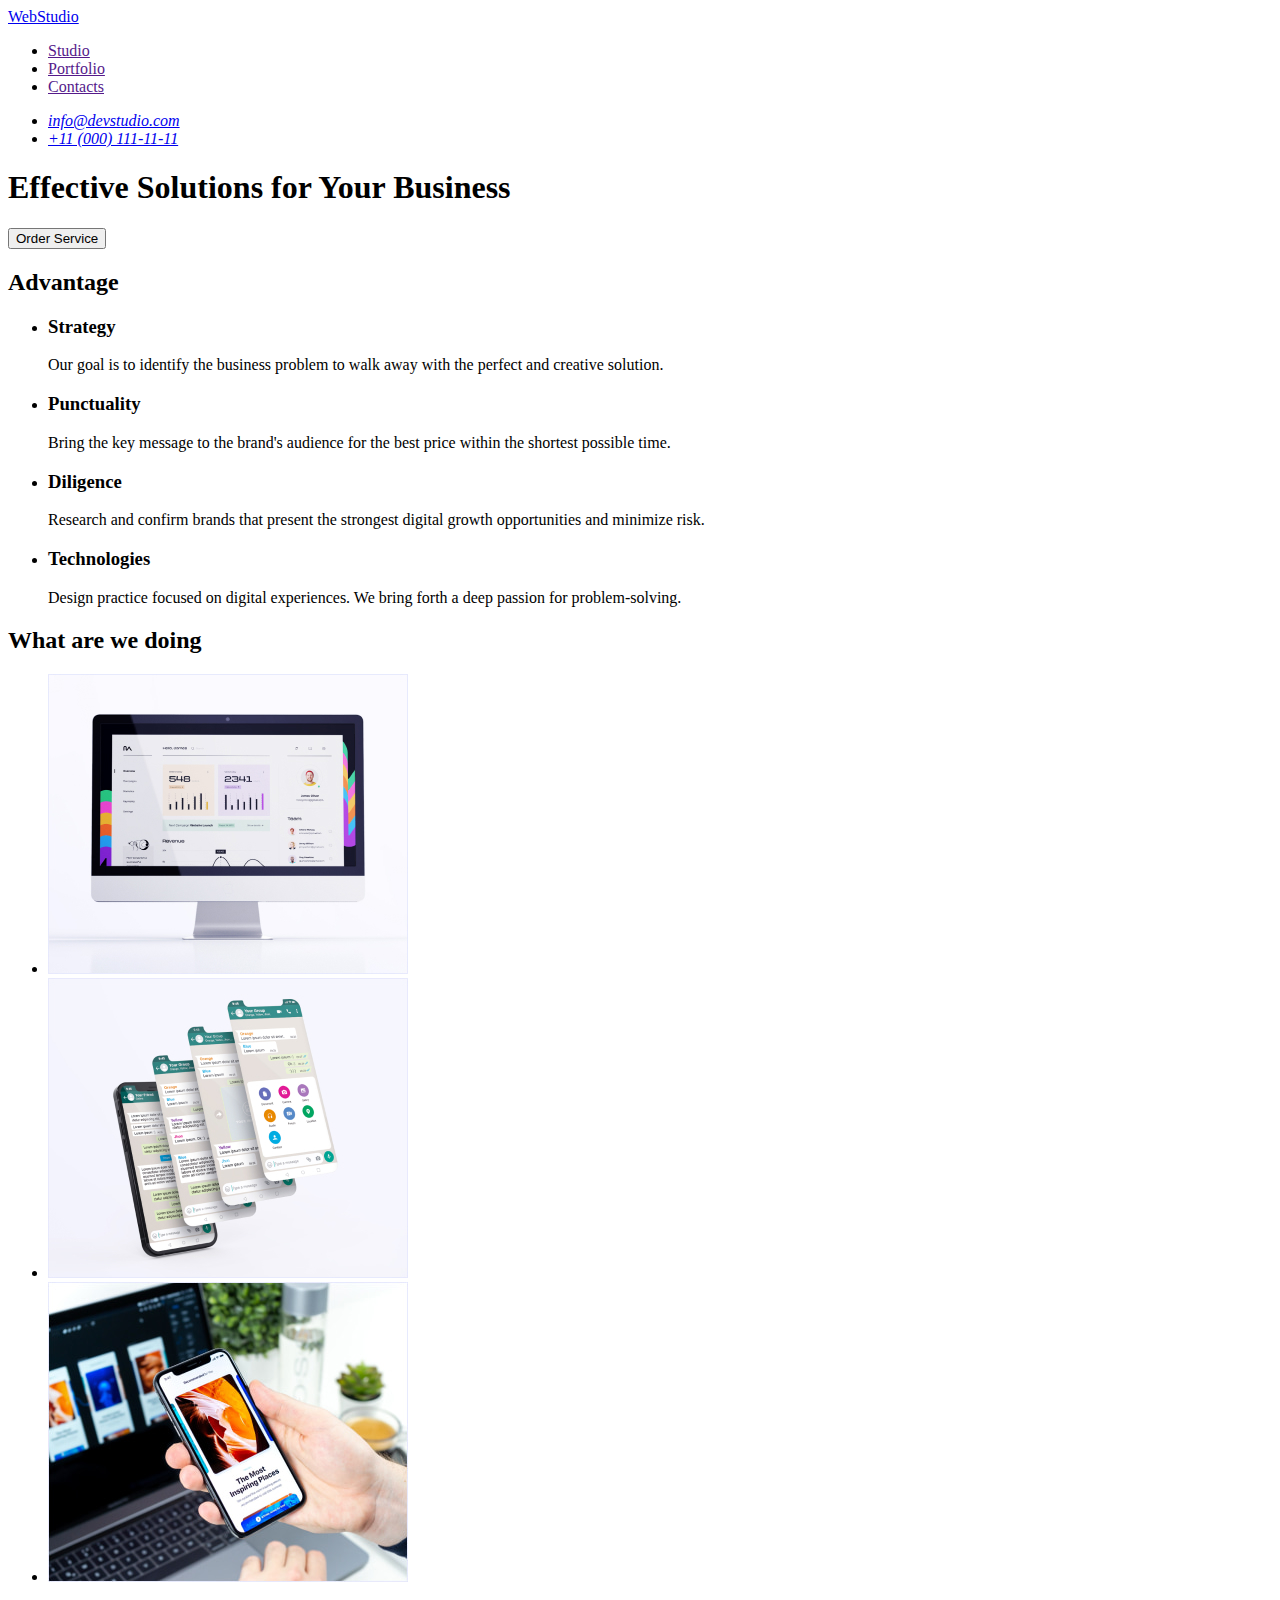
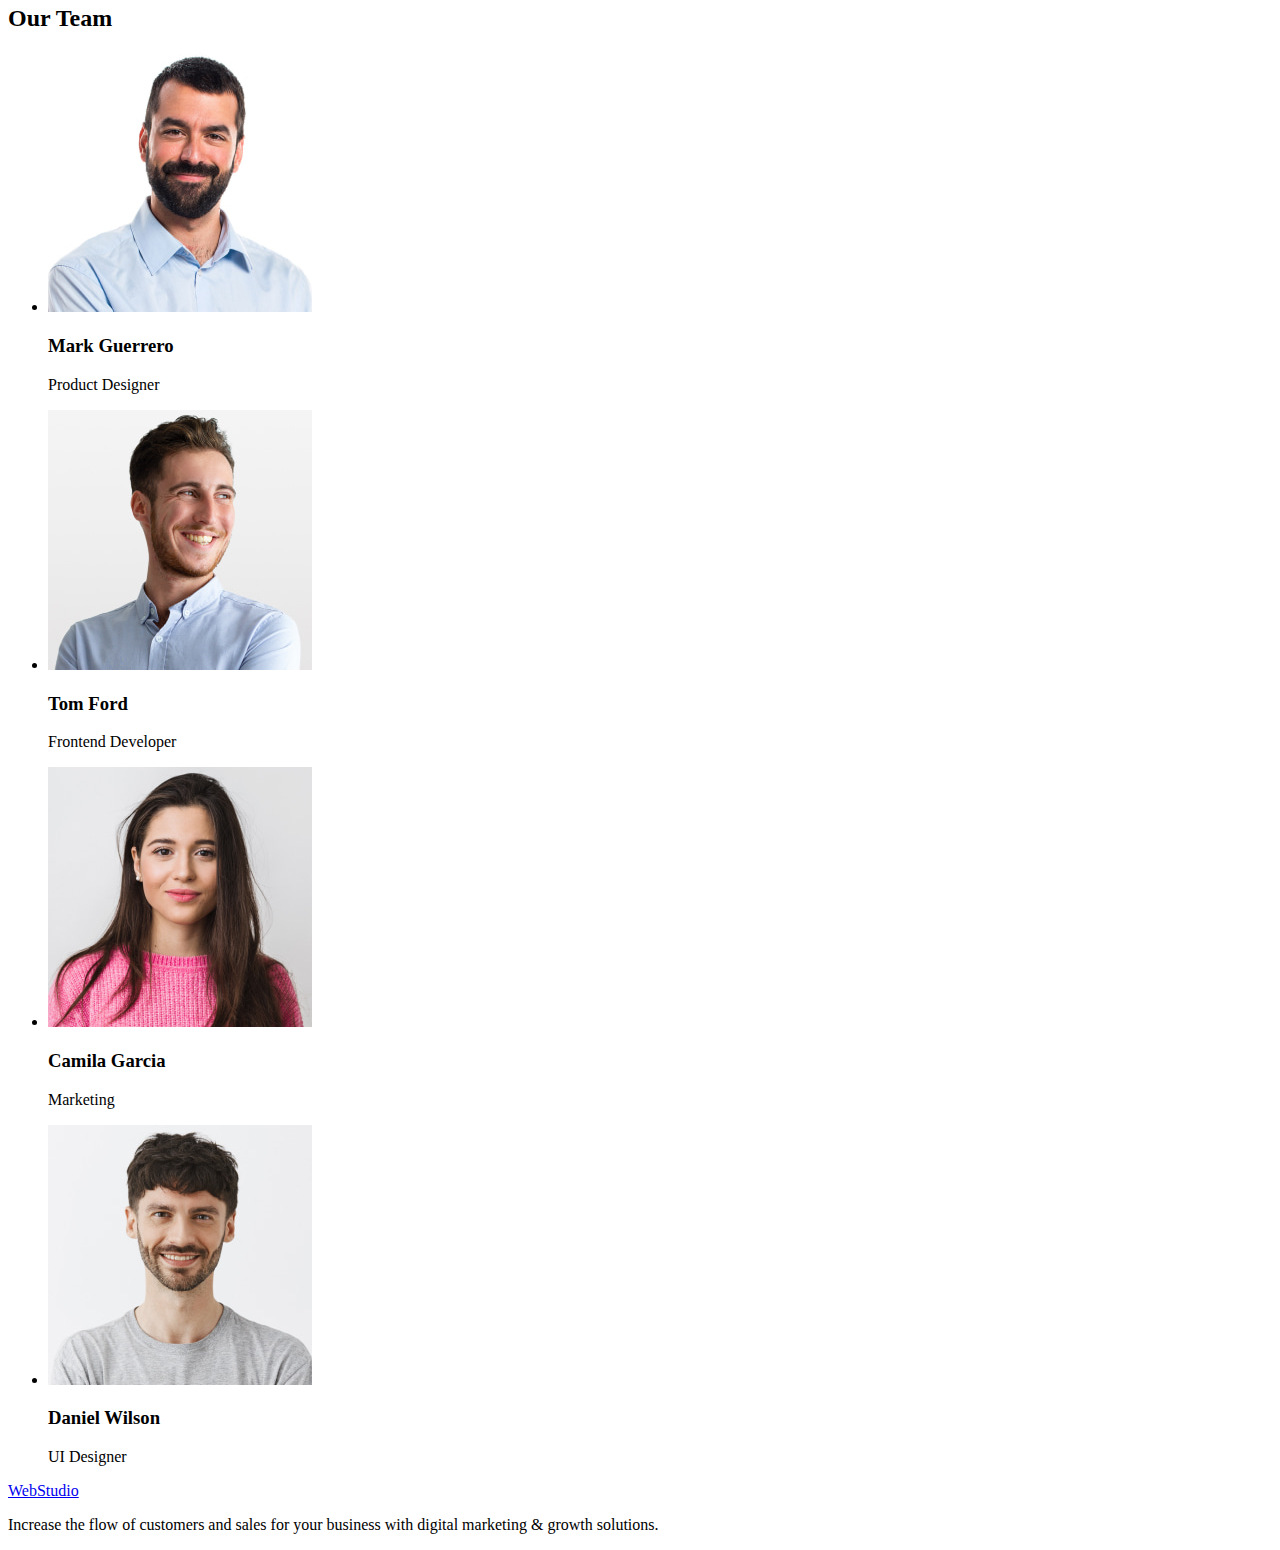
==== index.html @ dc48ec53 "Initial commit" ====
<!DOCTYPE html>
<html lang="en">
  <head>
    <meta charset="UTF-8" />
    <meta http-equiv="X-UA-Compatible" content="IE=edge" />
    <meta name="viewport" content="width=device-width, initial-scale=1.0" />
    <title>WEBSTUDIO</title>
  </head>

  <body>
    <header>
      <nav>
        <a href="./index.html">WebStudio</a>
        <ul>
          <li><a href="">Studio</a></li>
          <li><a href="">Portfolio</a></li>
          <li><a href="">Contacts</a></li>
        </ul>
      </nav>

      <address>
        <ul>
          <li><a href="mailto:info@devstudio.com">info@devstudio.com</a></li>
          <li><a href="tel:+110001111111">+11 (000) 111-11-11</a></li>
        </ul>
      </address>
    </header>

    <main>
      <section>
        <h1>Effective Solutions for Your Business</h1>
        <button type="button">Order Service</button>
      </section>

      <section>
        <h2>Advantage</h2>
        <ul>
          <li>
            <h3>Strategy</h3>
            <p>
              Our goal is to identify the business problem to walk away with the
              perfect and creative solution.
            </p>
          </li>
          <li>
            <h3>Punctuality</h3>
            <p>
              Bring the key message to the brand's audience for the best price
              within the shortest possible time.
            </p>
          </li>
          <li>
            <h3>Diligence</h3>
            <p>
              Research and confirm brands that present the strongest digital
              growth opportunities and minimize risk.
            </p>
          </li>
          <li>
            <h3>Technologies</h3>
            <p>
              Design practice focused on digital experiences. We bring forth a
              deep passion for problem-solving.
            </p>
          </li>
        </ul>
      </section>

      <section>
        <h2>What are we doing</h2>
        <ul>
          <li><img src="./images/img1-stats.jpg" alt="stats" width="360" /></li>
          <li><img src="./images/img2-chat.jpg" alt="chat" width="360" /></li>
          <li>
            <img
              src="./images/img3-recommended.jpg"
              alt="recommended"
              width="360"
            />
          </li>
        </ul>
      </section>

      <section>
        <h2>Our Team</h2>
        <ul>
          <li>
            <img
              src="./images/1-Mark-Guerrero.jpg"
              alt="Mark-Guerrero"
              width="264"
            />
            <h3>Mark Guerrero</h3>
            <p>Product Designer</p>
          </li>
          <li>
            <img src="./images/2-Tom-Ford.jpg" alt="Tom-Ford" width="264" />
            <h3>Tom Ford</h3>
            <p>Frontend Developer</p>
          </li>
          <li>
            <img
              src="./images/3-Camila-Garcia.jpg"
              alt="Camila-Garcia"
              width="264"
            />
            <h3>Camila Garcia</h3>
            <p>Marketing</p>
          </li>
          <li>
            <img
              src="./images/4-DanielWilson.jpg"
              alt="Daniel-Wilson"
              width="264"
            />
            <h3>Daniel Wilson</h3>
            <p>UI Designer</p>
          </li>
        </ul>
      </section>
    </main>

    <footer>
      <a href="./index.html">WebStudio</a>
      <p>
        Increase the flow of customers and sales for your business with digital
        marketing & growth solutions.
      </p>
    </footer>
  </body>
</html>
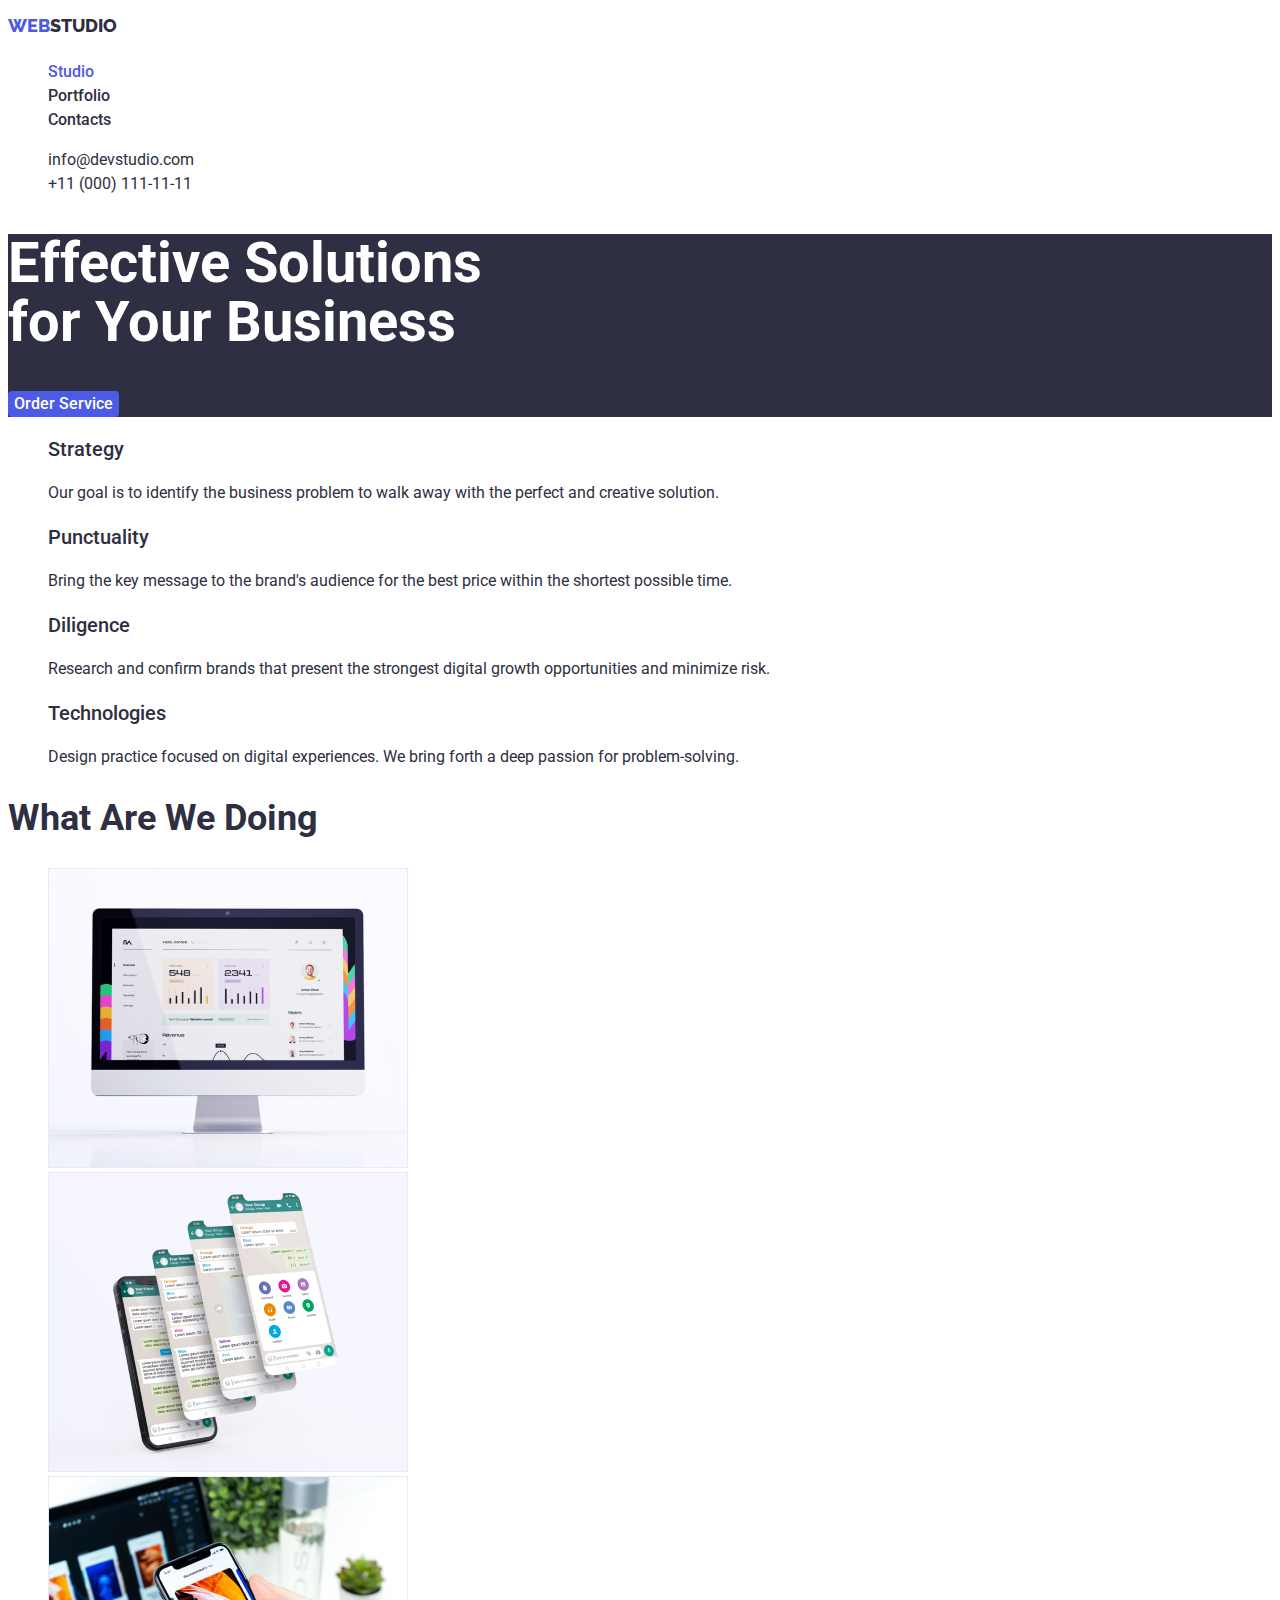
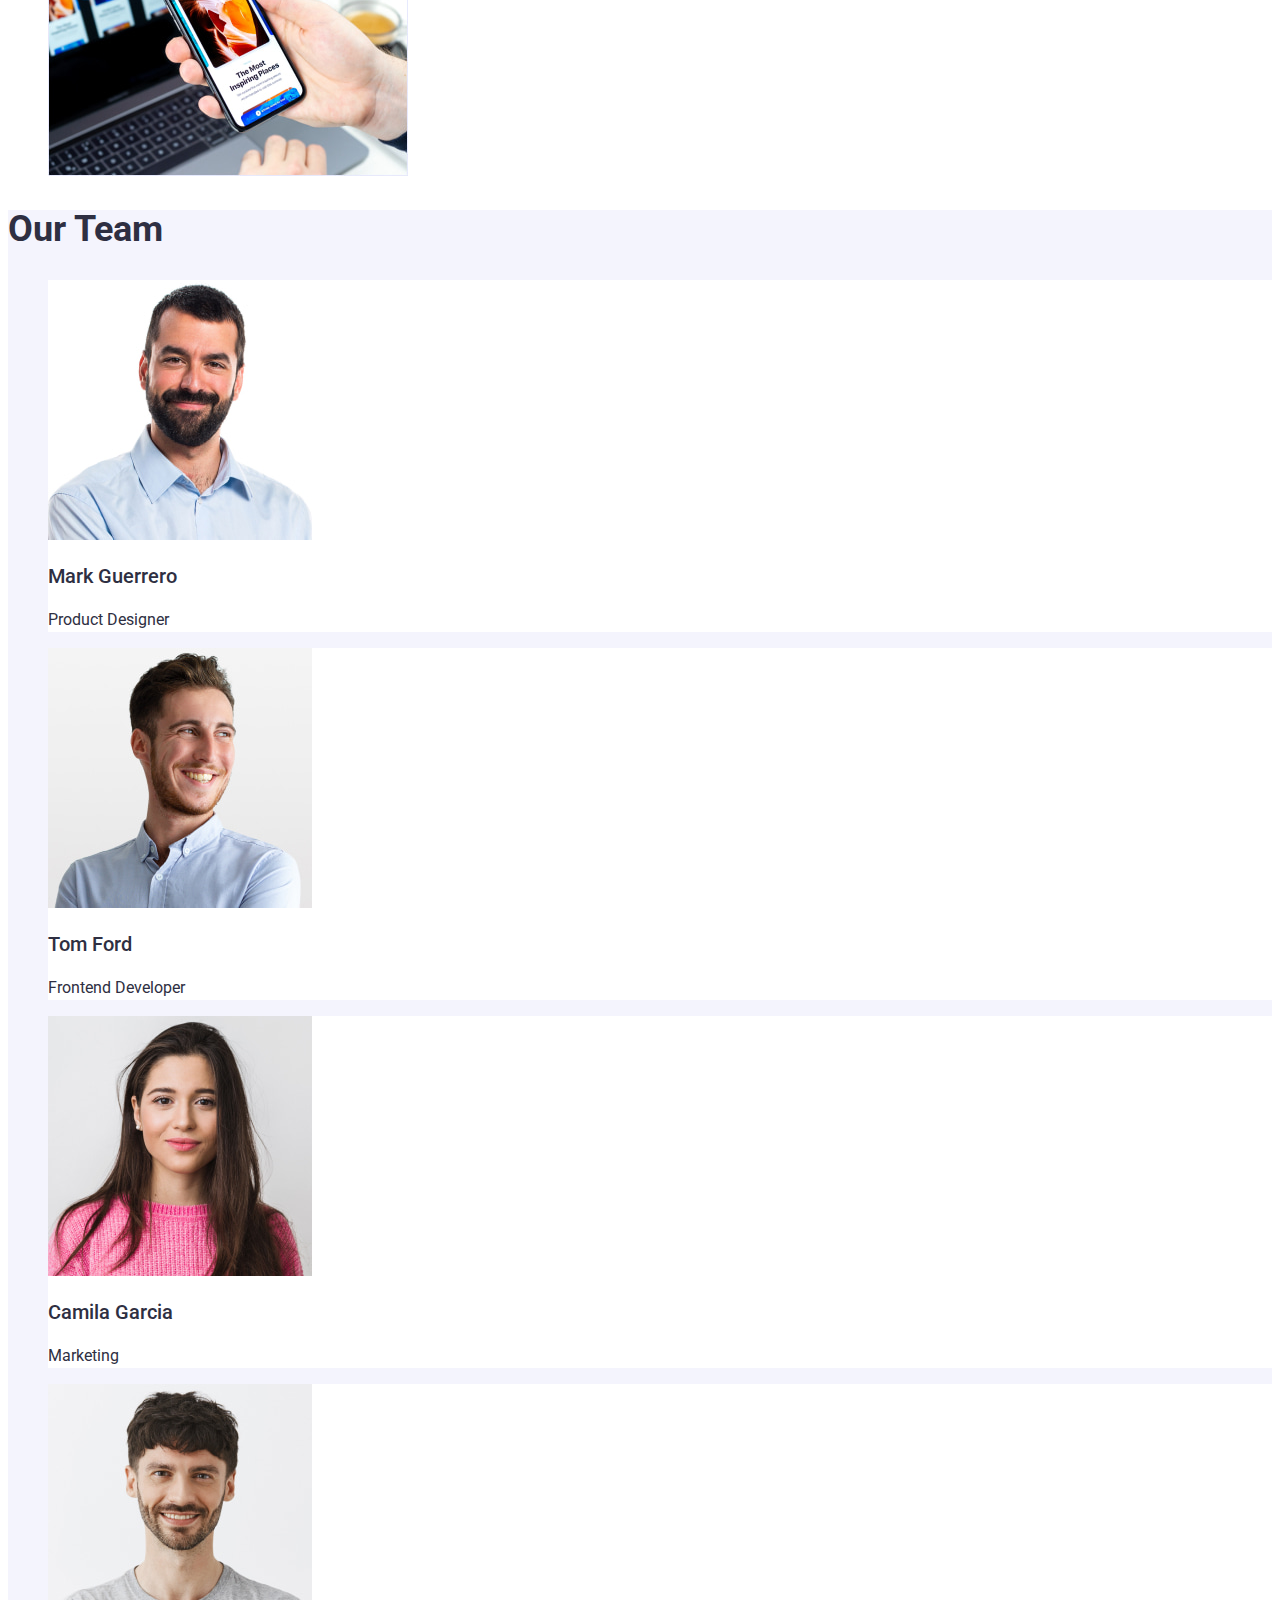
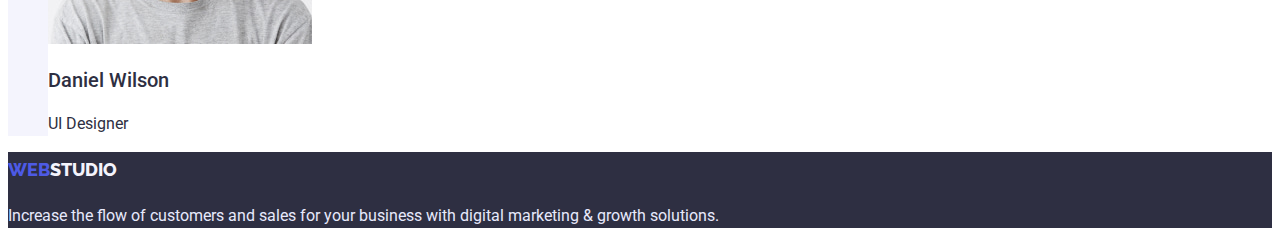
==== commit 2788cfd0: "page-Portfolio+Styles" ====
--- a/index.html
+++ b/index.html
@@ -5,60 +5,86 @@
     <meta http-equiv="X-UA-Compatible" content="IE=edge" />
     <meta name="viewport" content="width=device-width, initial-scale=1.0" />
     <title>WEBSTUDIO</title>
+    <link rel="stylesheet" href="./css/styles.css" />
+    <link rel="preconnect" href="https://fonts.googleapis.com" />
+    <link rel="preconnect" href="https://fonts.gstatic.com" crossorigin />
+    <link
+      href="https://fonts.googleapis.com/css2?family=Raleway:wght@800&family=Roboto:wght@400;500;700;900&display=swap"
+      rel="stylesheet"
+    />
   </head>
 
   <body>
-    <header>
-      <nav>
-        <a href="./index.html">WebStudio</a>
+    <!-- header -->
+
+    <header class="header">
+      <nav class="nav">
+        <a href="./index.html" class="logo"
+          ><span class="logo-color">WEB</span>STUDIO</a
+        >
         <ul>
-          <li><a href="">Studio</a></li>
-          <li><a href="">Portfolio</a></li>
-          <li><a href="">Contacts</a></li>
+          <li class="list">
+            <a href="./index.html" class="link current">Studio</a>
+          </li>
+          <li class="list">
+            <a href="./Portfolio.html" class="link">Portfolio</a>
+          </li>
+          <li class="list"><a href="" class="link">Contacts</a></li>
         </ul>
       </nav>
 
-      <address>
+      <address class="addres">
         <ul>
-          <li><a href="mailto:info@devstudio.com">info@devstudio.com</a></li>
-          <li><a href="tel:+110001111111">+11 (000) 111-11-11</a></li>
+          <li class="list">
+            <a href="mailto:info@devstudio.com" class="link"
+              >info@devstudio.com</a
+            >
+          </li>
+          <li class="list">
+            <a href="tel:+110001111111" class="link">+11 (000) 111-11-11</a>
+          </li>
         </ul>
       </address>
     </header>
 
+    <!-- main -->
+
     <main>
-      <section>
-        <h1>Effective Solutions for Your Business</h1>
-        <button type="button">Order Service</button>
+      <section class="main-section">
+        <h1 class="main-title">
+          Effective Solutions <br />
+          for Your Business
+        </h1>
+        <button type="button" class="btn">Order Service</button>
       </section>
 
-      <section>
-        <h2>Advantage</h2>
+      <section class="advantage-section">
+        <h2 class="visually-hidden">Advantage</h2>
         <ul>
-          <li>
-            <h3>Strategy</h3>
-            <p>
+          <li class="list">
+            <h3 class="title">Strategy</h3>
+            <p class="par">
               Our goal is to identify the business problem to walk away with the
               perfect and creative solution.
             </p>
           </li>
-          <li>
-            <h3>Punctuality</h3>
-            <p>
+          <li class="list">
+            <h3 class="title">Punctuality</h3>
+            <p class="par">
               Bring the key message to the brand's audience for the best price
               within the shortest possible time.
             </p>
           </li>
-          <li>
-            <h3>Diligence</h3>
-            <p>
+          <li class="list">
+            <h3 class="title">Diligence</h3>
+            <p class="par">
               Research and confirm brands that present the strongest digital
               growth opportunities and minimize risk.
             </p>
           </li>
-          <li>
-            <h3>Technologies</h3>
-            <p>
+          <li class="list">
+            <h3 class="title">Technologies</h3>
+            <p class="par">
               Design practice focused on digital experiences. We bring forth a
               deep passion for problem-solving.
             </p>
@@ -66,12 +92,16 @@
         </ul>
       </section>
 
-      <section>
-        <h2>What are we doing</h2>
-        <ul>
-          <li><img src="./images/img1-stats.jpg" alt="stats" width="360" /></li>
-          <li><img src="./images/img2-chat.jpg" alt="chat" width="360" /></li>
-          <li>
+      <section class="galery-section">
+        <h2 class="title-section">What Are We Doing</h2>
+        <ul class="galery">
+          <li class="list">
+            <img src="./images/img1-stats.jpg" alt="stats" width="360" />
+          </li>
+          <li class="list">
+            <img src="./images/img2-chat.jpg" alt="chat" width="360" />
+          </li>
+          <li class="list">
             <img
               src="./images/img3-recommended.jpg"
               alt="recommended"
@@ -81,48 +111,52 @@
         </ul>
       </section>
 
-      <section>
-        <h2>Our Team</h2>
+      <section class="team-section">
+        <h2 class="title-section">Our Team</h2>
         <ul>
-          <li>
+          <li class="list team">
             <img
               src="./images/1-Mark-Guerrero.jpg"
               alt="Mark-Guerrero"
               width="264"
             />
-            <h3>Mark Guerrero</h3>
-            <p>Product Designer</p>
+            <h3 class="title">Mark Guerrero</h3>
+            <p class="par">Product Designer</p>
           </li>
-          <li>
+          <li class="list team">
             <img src="./images/2-Tom-Ford.jpg" alt="Tom-Ford" width="264" />
-            <h3>Tom Ford</h3>
-            <p>Frontend Developer</p>
+            <h3 class="title">Tom Ford</h3>
+            <p class="par">Frontend Developer</p>
           </li>
-          <li>
+          <li class="list team">
             <img
               src="./images/3-Camila-Garcia.jpg"
               alt="Camila-Garcia"
               width="264"
             />
-            <h3>Camila Garcia</h3>
-            <p>Marketing</p>
+            <h3 class="title">Camila Garcia</h3>
+            <p class="par">Marketing</p>
           </li>
-          <li>
+          <li class="list team">
             <img
               src="./images/4-DanielWilson.jpg"
               alt="Daniel-Wilson"
               width="264"
             />
-            <h3>Daniel Wilson</h3>
-            <p>UI Designer</p>
+            <h3 class="title">Daniel Wilson</h3>
+            <p class="par">UI Designer</p>
           </li>
         </ul>
       </section>
     </main>
 
-    <footer>
-      <a href="./index.html">WebStudio</a>
-      <p>
+    <!-- footer -->
+
+    <footer class="footer">
+      <a href="./index.html" class="logo logo-footer"
+        ><span class="logo-color">WEB</span>STUDIO</a
+      >
+      <p class="par par-color">
         Increase the flow of customers and sales for your business with digital
         marketing & growth solutions.
       </p>
--- a/css/styles.css
+++ b/css/styles.css
@@ -0,0 +1,162 @@
+/* шрифт
+ font-family: "Raleway", sans-serif;
+font-family: "Roboto", sans-serif; */
+
+/* головний колір шрифту #2E2F42 */
+/* другий колір шрифту  #434455 */
+/* колір шрифту у футері #E7E9FC */
+/* колір шрифту основного заголовку #FFFFFF */
+/* колір шрифту лого #4D5AE5 та #2E2F42 */
+/* колір головного бекграунду #FFFFFF */
+/* колір другого бекграунду #2E2F42 */
+/* колір третього бекграунду #F4F4FD */
+/* Колір кнопок у портфоліо #F4F4FD */
+/* колір кнопки нажатої у портфоліо #404BBF */
+
+:root {
+  --primary-text-color: #2e2f42;
+  --second-text-color: #434455;
+  --footer-text-color: #e7e9fc;
+  --main-title-text-color: #ffffff;
+  --accent-text-color: #4d5ae5;
+  --bg-color-sectin: #f4f4fd;
+}
+
+body {
+  font-family: "Roboto", sans-serif;
+  color: var(--primary-text-color);
+}
+
+.visually-hidden {
+  position: absolute;
+  white-space: nowrap;
+  width: 1px;
+  height: 1px;
+  overflow: hidden;
+  border: 0;
+  padding: 0;
+  clip: rect(0 0 0 0);
+  clip-path: inset(50%);
+  margin: -1px;
+}
+
+.logo {
+  color: var(--primary-text-color);
+  font-family: "Raleway", sans-serif;
+  font-weight: 800;
+  text-decoration: none;
+  font-size: 18px;
+  line-height: 2;
+}
+
+.logo .logo-color {
+  color: var(--accent-text-color);
+}
+
+.nav .link {
+  color: var(--primary-text-color);
+  font-weight: 500;
+  text-decoration: none;
+  font-size: 16px;
+  line-height: 1.5;
+}
+
+.nav .link:focus,
+.nav .link:hover,
+.link.current {
+  color: var(--accent-text-color);
+}
+
+.addres .link {
+  color: inherit;
+  text-decoration: none;
+  font-style: normal;
+  font-size: 16px;
+  line-height: 1.5;
+  font-weight: 400;
+}
+
+.list {
+  list-style: none;
+}
+
+.main-section {
+  background-color: var(--primary-text-color);
+}
+
+.main-title {
+  color: var(--main-title-text-color);
+  font-weight: 700;
+  font-size: 56px;
+  line-height: 1.07;
+  letter-spacing: 2%;
+}
+
+.main-section .btn {
+  font-family: inherit;
+  color: var(--main-title-text-color);
+  font-weight: 500;
+  font-size: 16px;
+  line-height: 1.5;
+  letter-spacing: 4%;
+  background-color: var(--accent-text-color);
+  cursor: pointer;
+  border: none;
+  border-radius: 4px;
+}
+
+.title-section {
+  font-weight: 700;
+  font-size: 36px;
+  line-height: 1.1;
+  letter-spacing: 2%;
+}
+
+.title {
+  font-weight: 500;
+  font-size: 20px;
+  line-height: 1.2;
+  letter-spacing: 2%;
+}
+
+.par {
+  font-weight: 400;
+  font-size: 16px;
+  line-height: 1.5;
+  letter-spacing: 2%;
+}
+
+.team-section {
+  background-color: var(--bg-color-sectin);
+}
+
+.team {
+  background-color: var(--main-title-text-color);
+}
+
+.footer {
+  background-color: var(--primary-text-color);
+}
+
+.logo-footer {
+  color: var(--bg-color-sectin);
+}
+
+.par-color {
+  color: var(--footer-text-color);
+}
+
+/* Portfolio */
+
+.portfolio .btn {
+  font-family: inherit;
+  color: var(--accent-text-color);
+  font-weight: 500;
+  font-size: 16px;
+  line-height: 1.5;
+  letter-spacing: 4%;
+  background-color: var(--footer-text-color);
+  cursor: pointer;
+  border: none;
+  border-radius: 4px;
+}
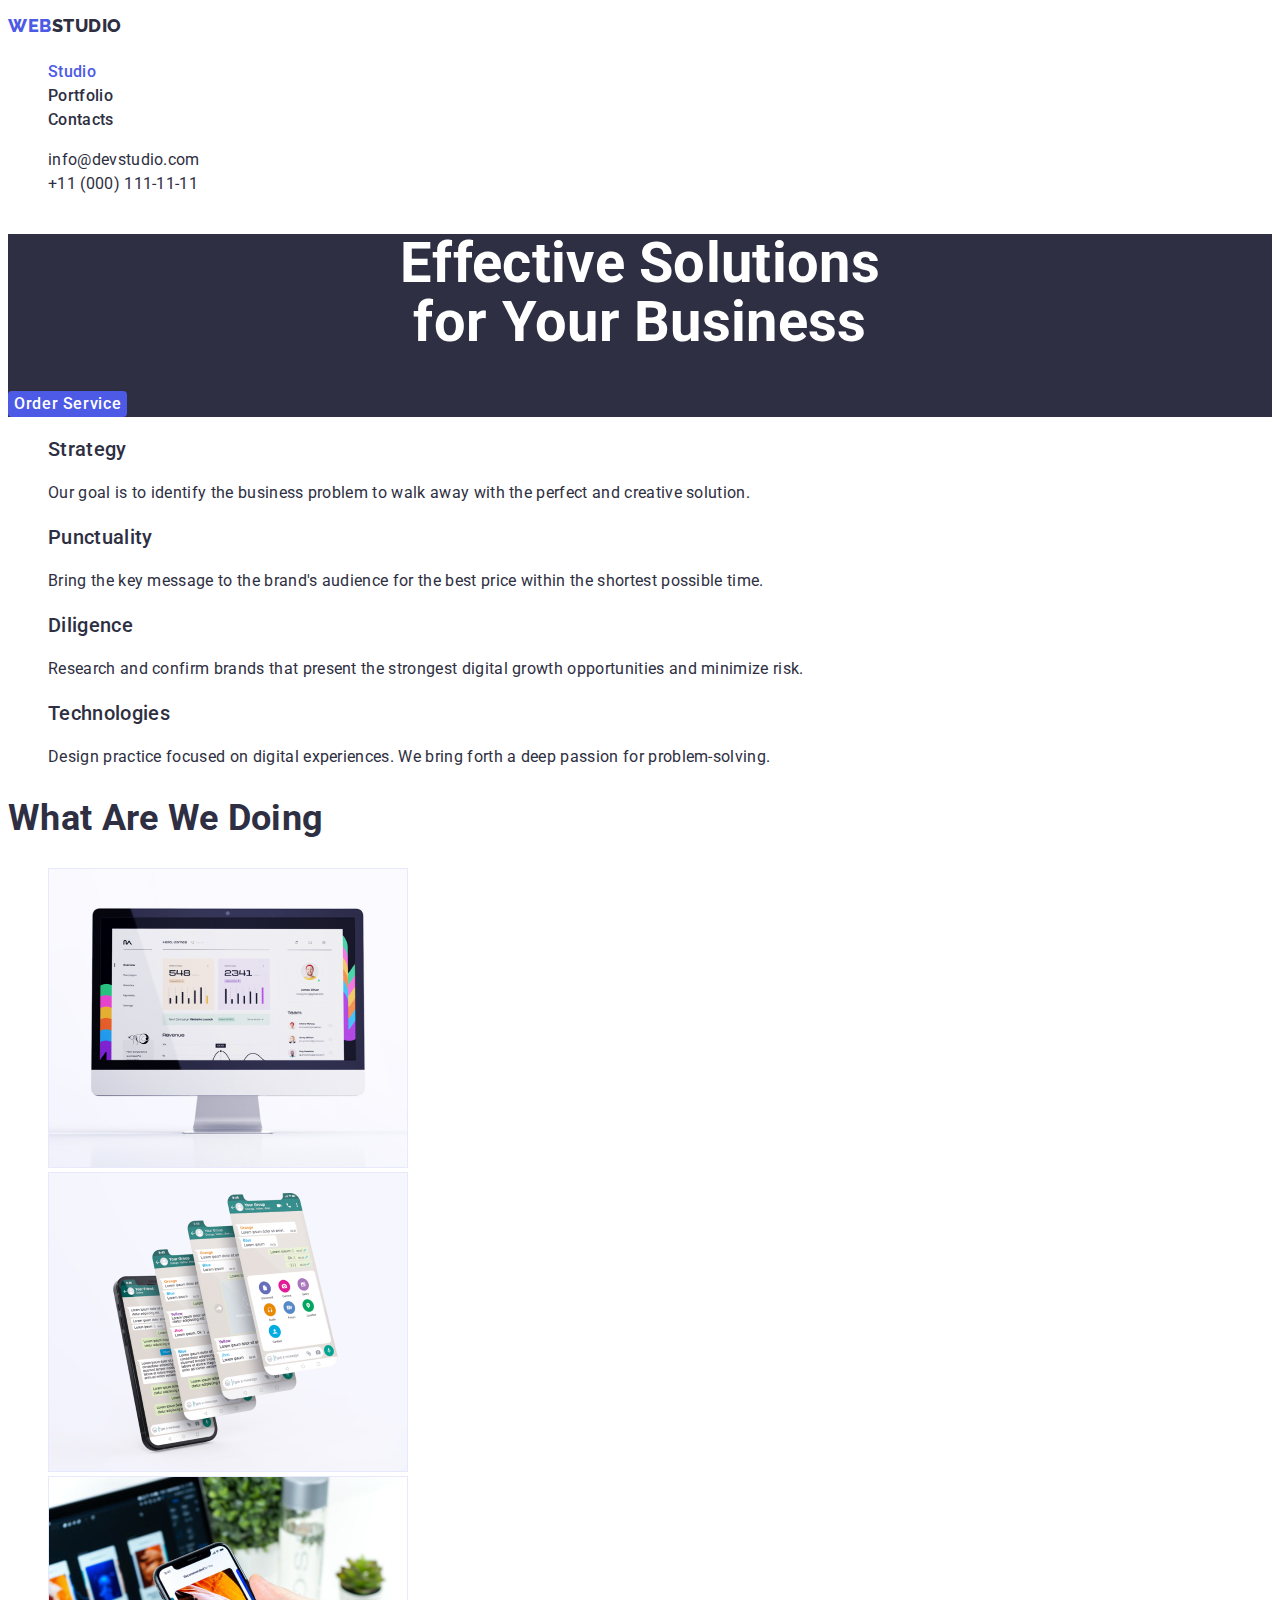
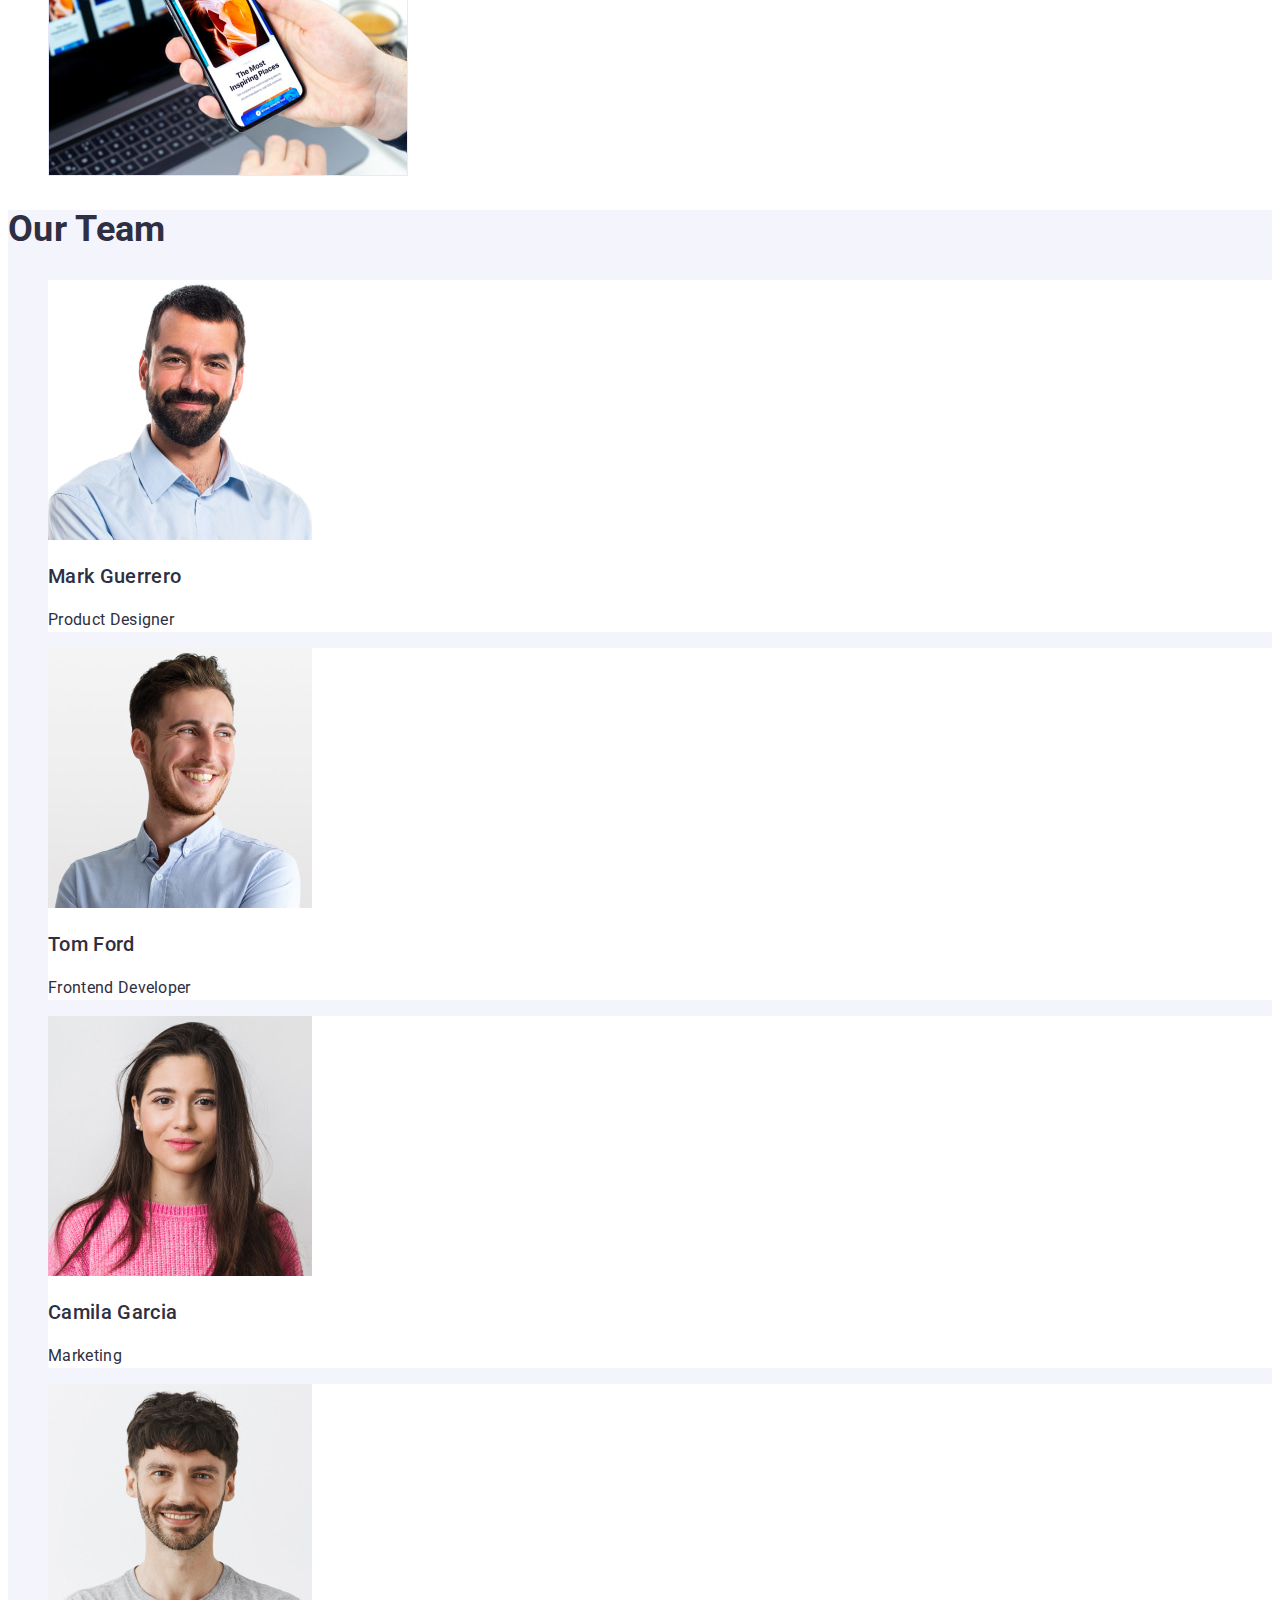
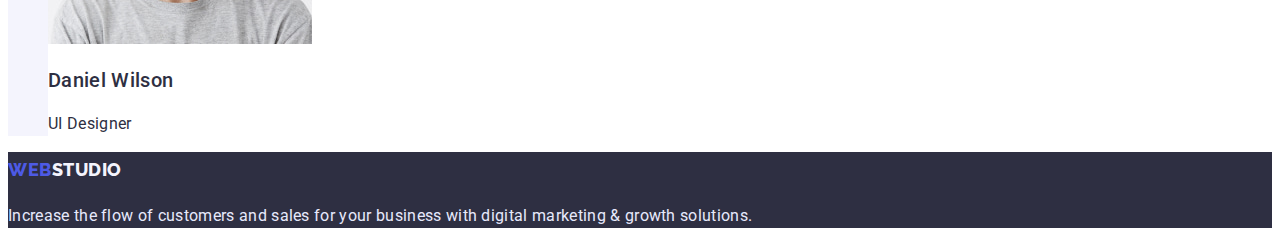
==== commit 803ad5d4: "edited_css" ====
--- a/index.html
+++ b/index.html
@@ -63,28 +63,28 @@
         <ul>
           <li class="list">
             <h3 class="title">Strategy</h3>
-            <p class="par">
+            <p class="paragraph">
               Our goal is to identify the business problem to walk away with the
               perfect and creative solution.
             </p>
           </li>
           <li class="list">
             <h3 class="title">Punctuality</h3>
-            <p class="par">
+            <p class="paragraph">
               Bring the key message to the brand's audience for the best price
               within the shortest possible time.
             </p>
           </li>
           <li class="list">
             <h3 class="title">Diligence</h3>
-            <p class="par">
+            <p class="paragraph">
               Research and confirm brands that present the strongest digital
               growth opportunities and minimize risk.
             </p>
           </li>
           <li class="list">
             <h3 class="title">Technologies</h3>
-            <p class="par">
+            <p class="paragraph">
               Design practice focused on digital experiences. We bring forth a
               deep passion for problem-solving.
             </p>
@@ -121,12 +121,12 @@
               width="264"
             />
             <h3 class="title">Mark Guerrero</h3>
-            <p class="par">Product Designer</p>
+            <p class="paragraph">Product Designer</p>
           </li>
           <li class="list team">
             <img src="./images/2-Tom-Ford.jpg" alt="Tom-Ford" width="264" />
             <h3 class="title">Tom Ford</h3>
-            <p class="par">Frontend Developer</p>
+            <p class="paragraph">Frontend Developer</p>
           </li>
           <li class="list team">
             <img
@@ -135,7 +135,7 @@
               width="264"
             />
             <h3 class="title">Camila Garcia</h3>
-            <p class="par">Marketing</p>
+            <p class="paragraph">Marketing</p>
           </li>
           <li class="list team">
             <img
@@ -144,7 +144,7 @@
               width="264"
             />
             <h3 class="title">Daniel Wilson</h3>
-            <p class="par">UI Designer</p>
+            <p class="paragraph">UI Designer</p>
           </li>
         </ul>
       </section>
@@ -156,7 +156,7 @@
       <a href="./index.html" class="logo logo-footer"
         ><span class="logo-color">WEB</span>STUDIO</a
       >
-      <p class="par par-color">
+      <p class="paragraph paragraph-color">
         Increase the flow of customers and sales for your business with digital
         marketing & growth solutions.
       </p>
--- a/css/styles.css
+++ b/css/styles.css
@@ -25,6 +25,8 @@
 body {
   font-family: "Roboto", sans-serif;
   color: var(--primary-text-color);
+  font-weight: 400;
+  letter-spacing: 0.02em;
 }
 
 .visually-hidden {
@@ -40,13 +42,21 @@
   margin: -1px;
 }
 
+.list {
+  list-style: none;
+}
+
+/* ----------------header --------------*/
+
 .logo {
   color: var(--primary-text-color);
+  text-decoration: none;
+
   font-family: "Raleway", sans-serif;
   font-weight: 800;
-  text-decoration: none;
   font-size: 18px;
   line-height: 2;
+  letter-spacing: 0.03em;
 }
 
 .logo .logo-color {
@@ -55,6 +65,7 @@
 
 .nav .link {
   color: var(--primary-text-color);
+
   font-weight: 500;
   text-decoration: none;
   font-size: 16px;
@@ -69,16 +80,19 @@
 
 .addres .link {
   color: inherit;
+
   text-decoration: none;
   font-style: normal;
   font-size: 16px;
   line-height: 1.5;
-  font-weight: 400;
 }
 
-.list {
-  list-style: none;
+.addres .link:hover,
+.addres .link:focus {
+  color: var(--accent-text-color);
 }
+
+/* -------------------main---------------- */
 
 .main-section {
   background-color: var(--primary-text-color);
@@ -89,16 +103,18 @@
   font-weight: 700;
   font-size: 56px;
   line-height: 1.07;
-  letter-spacing: 2%;
+  text-align: center;
 }
 
 .main-section .btn {
+  color: var(--main-title-text-color);
+
   font-family: inherit;
-  color: var(--main-title-text-color);
   font-weight: 500;
   font-size: 16px;
   line-height: 1.5;
-  letter-spacing: 4%;
+  letter-spacing: 0.04em;
+
   background-color: var(--accent-text-color);
   cursor: pointer;
   border: none;
@@ -109,21 +125,17 @@
   font-weight: 700;
   font-size: 36px;
   line-height: 1.1;
-  letter-spacing: 2%;
 }
 
 .title {
   font-weight: 500;
   font-size: 20px;
   line-height: 1.2;
-  letter-spacing: 2%;
 }
 
-.par {
-  font-weight: 400;
+.paragraph {
   font-size: 16px;
   line-height: 1.5;
-  letter-spacing: 2%;
 }
 
 .team-section {
@@ -134,6 +146,8 @@
   background-color: var(--main-title-text-color);
 }
 
+/* -----------------footer------------------ */
+
 .footer {
   background-color: var(--primary-text-color);
 }
@@ -142,11 +156,11 @@
   color: var(--bg-color-sectin);
 }
 
-.par-color {
+.paragraph-color {
   color: var(--footer-text-color);
 }
 
-/* Portfolio */
+/* ----------------Portfolio----------------- */
 
 .portfolio .btn {
   font-family: inherit;
@@ -154,9 +168,16 @@
   font-weight: 500;
   font-size: 16px;
   line-height: 1.5;
-  letter-spacing: 4%;
+  letter-spacing: 0.04em;
+
   background-color: var(--footer-text-color);
   cursor: pointer;
   border: none;
   border-radius: 4px;
 }
+
+.portfolio .btn:hover,
+.portfolio .btn:focus {
+  color: var(--main-title-text-color);
+  background-color: var(--accent-text-color);
+}
